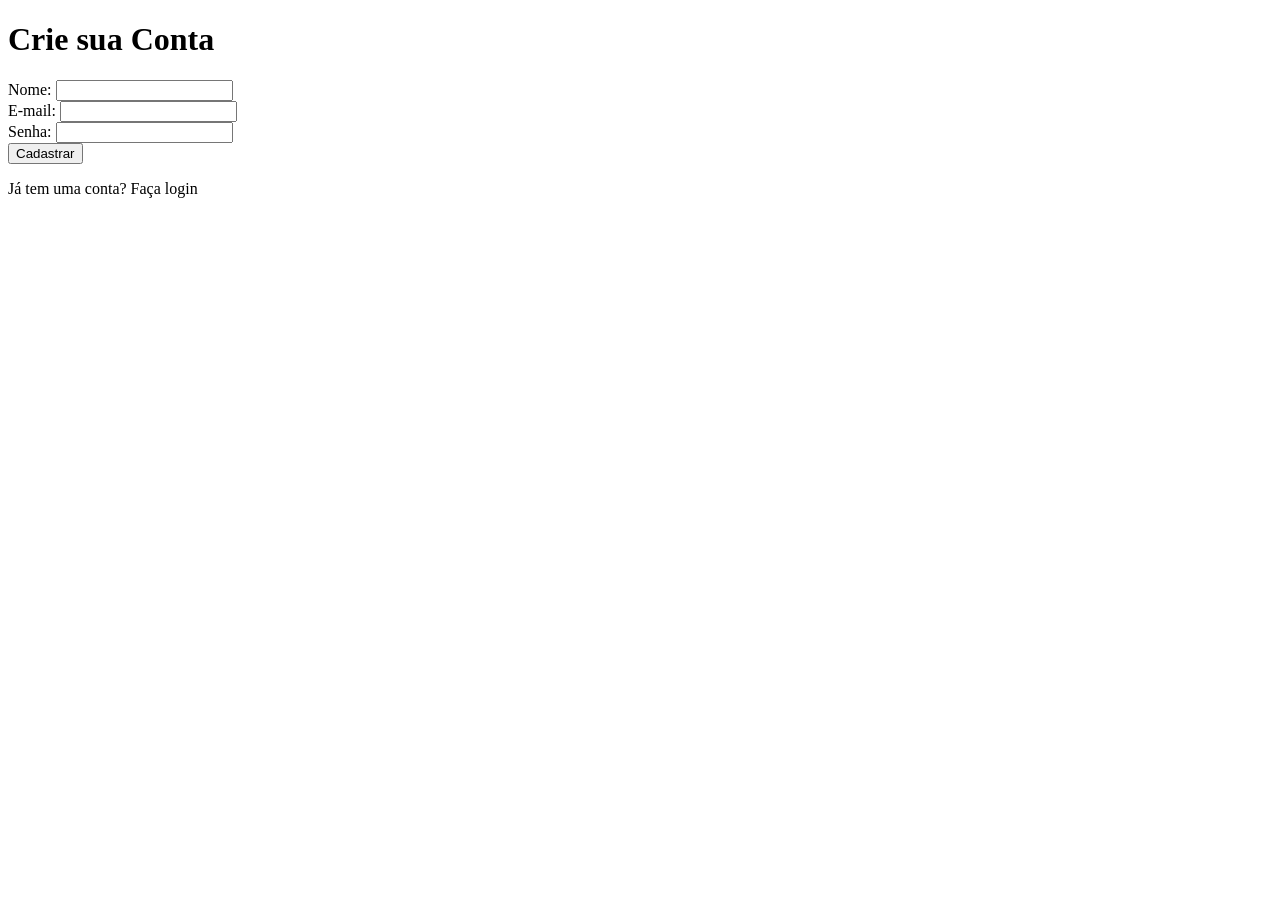
==== src/main/resources/templates/cadastro.html @ 4359e341 "first commit" ====
<!DOCTYPE html>
<html lang="pt-br" xmlns:th="http://www.thymeleaf.org">
<head>
    <meta charset="UTF-8">
    <title>Cadastro de Usuário</title>
    </head>
<body>
    <h1>Crie sua Conta</h1>
    <form th:action="@{/cadastro}" th:object="${user}" method="post">
        <div>
            <label for="name">Nome:</label>
            <input type="text" id="name" th:field="*{name}" required>
        </div>
        <div>
            <label for="email">E-mail:</label>
            <input type="email" id="email" th:field="*{email}" required>
        </div>
        <div>
            <label for="password">Senha:</label>
            <input type="password" id="password" th:field="*{password}" required>
        </div>
        <button type="submit">Cadastrar</button>
    </form>
    <p><a th:href="@{/login}">Já tem uma conta? Faça login</a></p>
</body>
</html>
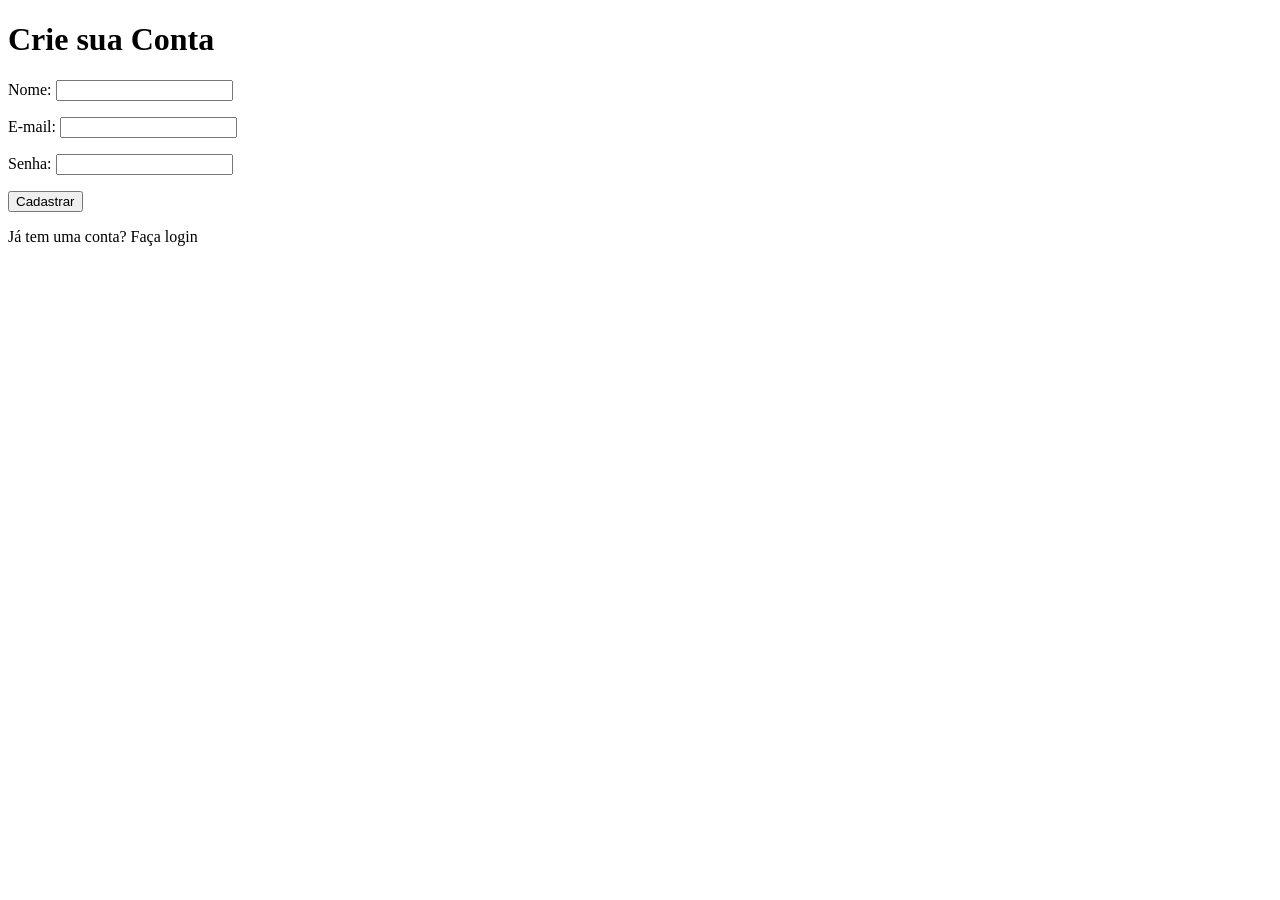
==== commit 6e7bf7ea: "Finalizando Css e validações" ====
--- a/src/main/resources/templates/cadastro.html
+++ b/src/main/resources/templates/cadastro.html
@@ -3,24 +3,28 @@
 <head>
     <meta charset="UTF-8">
     <title>Cadastro de Usuário</title>
+    <link rel="stylesheet" th:href="@{/css/style.css}" />
     </head>
 <body>
-    <h1>Crie sua Conta</h1>
-    <form th:action="@{/cadastro}" th:object="${user}" method="post">
+    <form th:action="@{/cadastro}" th:object="${userRegistrationDTO}" method="post">
+        <h1>Crie sua Conta</h1>
         <div>
             <label for="name">Nome:</label>
             <input type="text" id="name" th:field="*{name}" required>
+            <p th:if="${#fields.hasErrors('name')}" th:errors="*{name}" class="erro-campo"></p>
         </div>
         <div>
             <label for="email">E-mail:</label>
             <input type="email" id="email" th:field="*{email}" required>
+            <p th:if="${#fields.hasErrors('email')}" th:errors="*{email}" class="erro-campo"></p>
         </div>
         <div>
             <label for="password">Senha:</label>
             <input type="password" id="password" th:field="*{password}" required>
+            <p th:if="${#fields.hasErrors('password')}" th:errors="*{password}" class="erro-campo"></p>
         </div>
         <button type="submit">Cadastrar</button>
+        <p><a th:href="@{/login}">Já tem uma conta? Faça login</a></p>
     </form>
-    <p><a th:href="@{/login}">Já tem uma conta? Faça login</a></p>
 </body>
 </html>
